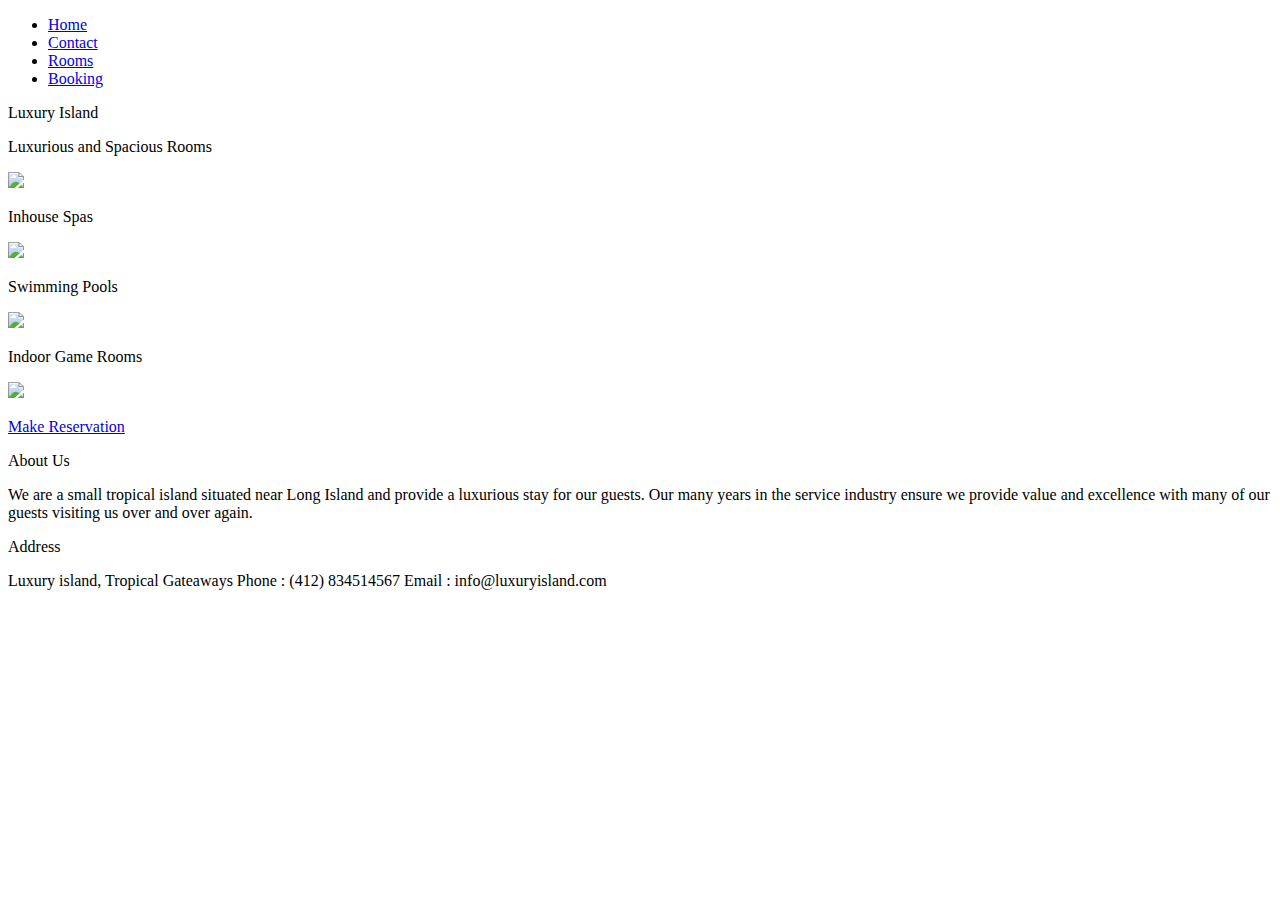
==== index.html @ 2c3ff1c0 "Update index.html" ====
<!DOCTYPE html>
<html>
<head>
    <meta charset="utf-8">
    <title> Luxury Island</title>
    <link rel="stylesheet" type="text/css" href="css/main.css">
    <link href="https://fonts.googleapis.com/css?family=Open+Sans" rel="stylesheet">
    
     <script type="text/javascript" src="https://ajax.googleapis.com/ajax/libs/jquery/3.2.1/jquery.min.js"></script>
<script type="text/javascript" src="dist/jquery.scrollUp.js"></script>
 <script type="text/javascript" src="dist/demo.js"></script>
    
    
    </head>
    
<body>
    <header class="tm-header">
       <nav class="tm-nav">
       <div>
            <ul>
                <li class="tm-list"><a href="index.html">Home</a></li>
                <li class="tm-list"><a href="contact.html">Contact</a></li>
                <li class="tm-list"><a href="rooms.html">Rooms</a></li>
                <li class="tm-list"><a href="bb.html">Booking</a></li>
                
            </ul>    
            </div>
        </nav>
    </header>
    
    
    <section class="tm-main">
           <p>Luxury  Island</p>
    </section>
    
    
    <section class="tm-expsection">
        
        <div class="tm-exp1">
            
        <p> Luxurious and Spacious Rooms</p>  
     <img src="images/luxorius.png">
 
  </div>  
    </section>
    
    
       <section class="tm-expsection">
        
        <div class="tm-exp2">
            
        <p> Inhouse Spas</p>  
     <img src="images/spahouse.png" >
 
  </div>  
    </section>
    
    
     <section class="tm-expsection">
        
        <div class="tm-exp1">
            
        <p> Swimming Pools</p>  
     <img src="images/swimming.png">
 
  </div>  
    </section>
    
    
       <section class="tm-expsection">
        
        <div class="tm-exp2">
            
        <p> Indoor  Game Rooms</p>  
     <img src="images/play.png" >
 
  </div>  
    </section>
     <section class="tm-makeres">
    <div class="tm-res">
       <div class="tm-resbutton">
           <a href="bb.html"> <p>Make Reservation</p></a>
        </div>
        </div>
    </section>
    
    
    
    <footer class="tm-footer">
        <div class="tm-us">
        <p class="bold">About Us</p>
         <p>We are a small tropical island situated near Long Island and 
            provide a luxurious stay for our guests. Our many years in
            the service industry ensure we provide value and excellence with many of our 
            guests visiting  us over and over again.</p>   
        </div>
       
        <div class="tm-address">
        <p class="bold">Address</p>
        <p>Luxury island, Tropical Gateaways
            Phone : (412) 834514567
            Email : info@luxuryisland.com</p>     
        </div>
    </footer>
    
    </body>
    
</html>
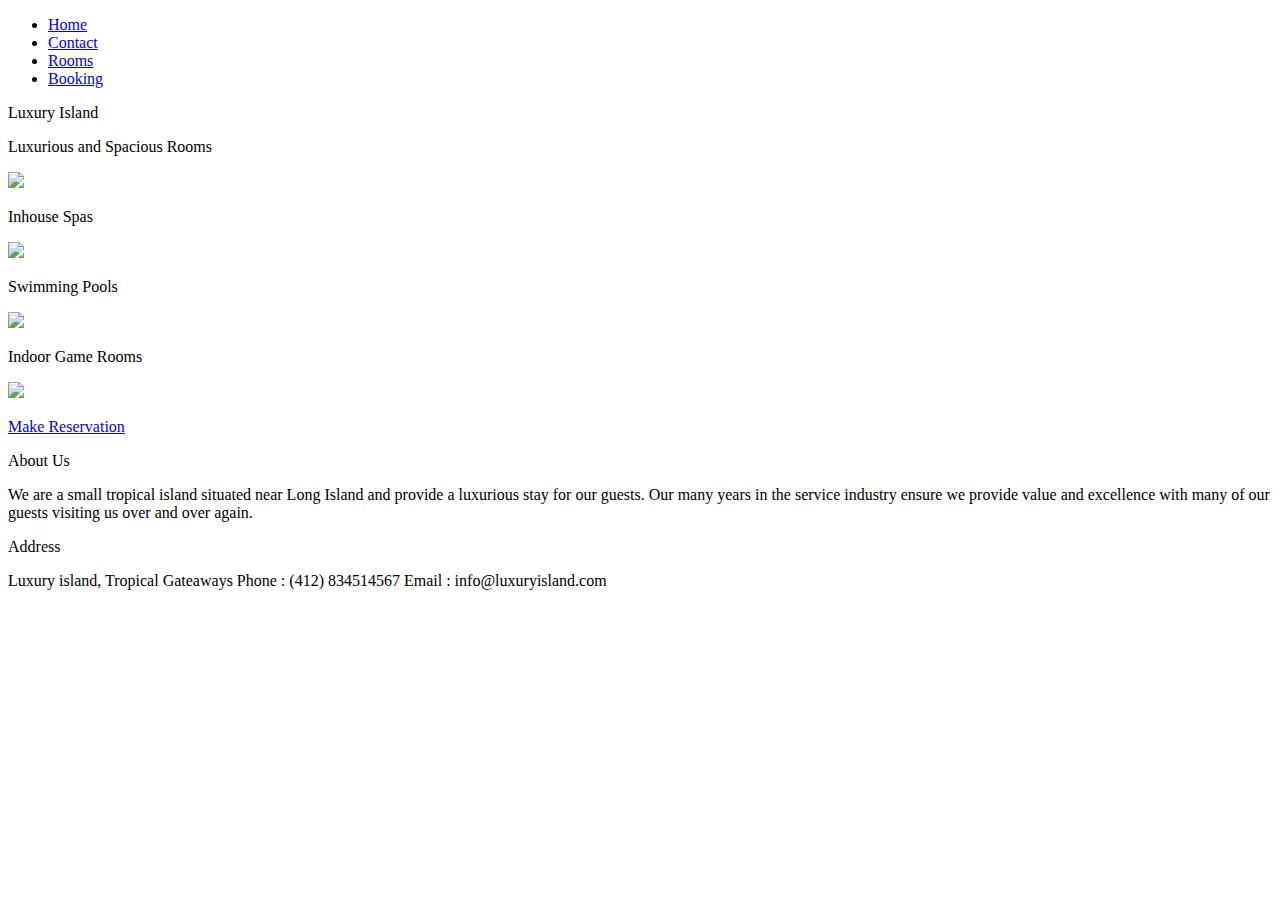
==== commit d4ab3c87: "Update index.html" ====
--- a/index.html
+++ b/index.html
@@ -1,9 +1,12 @@
 <!DOCTYPE html>
 <html>
 <head>
-    <meta charset="utf-8">
+      <meta charset="utf-8">
+      <meta name="viewport" content="width=device-width, initial-scale=1">
     <title> Luxury Island</title>
-    <link rel="stylesheet" type="text/css" href="css/main.css">
+    <link rel="stylesheet" type="text/css" href="/allseasons/assets/css/main.css">  
+         
+      
     <link href="https://fonts.googleapis.com/css?family=Open+Sans" rel="stylesheet">
     
      <script type="text/javascript" src="https://ajax.googleapis.com/ajax/libs/jquery/3.2.1/jquery.min.js"></script>
@@ -39,20 +42,20 @@
         <div class="tm-exp1">
             
         <p> Luxurious and Spacious Rooms</p>  
-     <img src="images/luxorius.png">
- 
-  </div>  
+
+     <img src="/allseasons/assets/images/luxorius.png"> 
+    </div>  
     </section>
     
-    
-       <section class="tm-expsection">
+    <section class="tm-expsection">
         
         <div class="tm-exp2">
             
         <p> Inhouse Spas</p>  
-     <img src="images/spahouse.png" >
- 
-  </div>  
+
+     <img src="/allseasons/assets/images/spahouse.png">
+
+     </div>  
     </section>
     
     
@@ -61,7 +64,7 @@
         <div class="tm-exp1">
             
         <p> Swimming Pools</p>  
-     <img src="images/swimming.png">
+     <img src="/allseasons/assets/images/swimming.png">
  
   </div>  
     </section>
@@ -72,9 +75,10 @@
         <div class="tm-exp2">
             
         <p> Indoor  Game Rooms</p>  
-     <img src="images/play.png" >
- 
-  </div>  
+              
+     <img src="/allseasons/assets/images/play.png" >
+              
+     </div>  
     </section>
      <section class="tm-makeres">
     <div class="tm-res">
